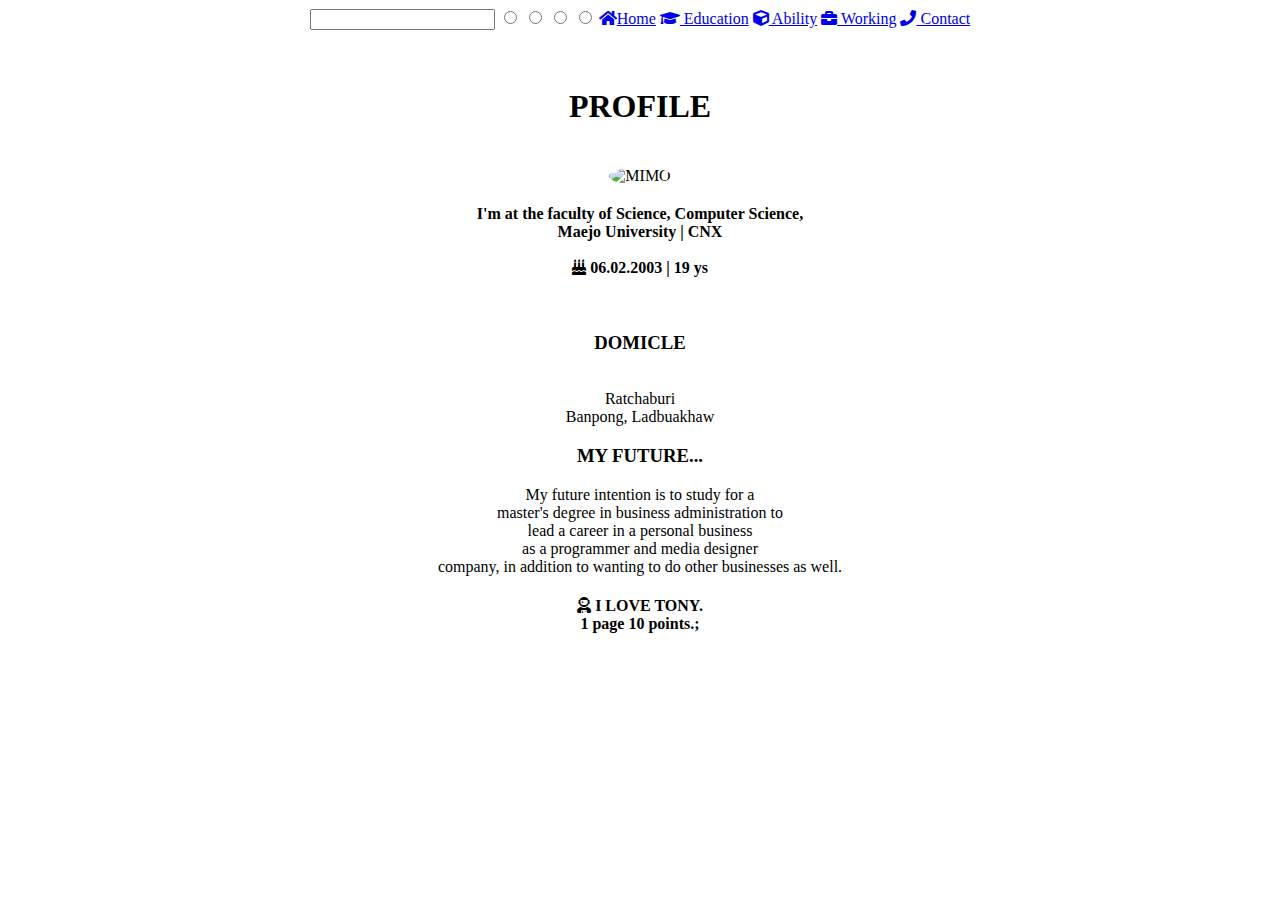
==== index.html @ 502ce269 "init project" ====
<!DOCTYPE html>
<html lang="en" dir="ltr">
   <head>
      <meta charset="utf-8">
      <title>Profile</title>
      <link rel="stylesheet" href="css/style.css">
      <link rel="stylesheet" href="https://cdnjs.cloudflare.com/ajax/libs/font-awesome/5.15.3/css/all.min.css"/>
   </head>
   <body>
      <center>
        <div class="wrapper">
            <nav>
               <input type="radi" name="tab" id="home" checked>
               <input type="radio" name="tab" id="inbox">
               <input type="radio" name="tab" id="contact">
               <input type="radio" name="tab" id="heart">
               <input type="radio" name="tab" id="about">
               
               <label for="home" class="home"><a href="#"><i class="fas fa-home"></i>Home</a></label>
               <label for="inbox" class="inbox"><a href="#"><i class="fas fa-graduation-cap"></i> Education</a></label>
               <label for="contact" class="contact"><a href="#"><i class="fas fa-cube"></i> Ability</a></label>
               <label for="heart" class="heart"><a href="#"><i class="fas fa-briefcase"></i> Working</a></label>
               <label for="about" class="about"><a href="#"><i class="fas fa-phone    "></i> Contact</a></label>
               <div class="tab"></div>

            </nav>
         </div>

         <div class="container">
            <h1 class="logo"><br>PROFILE<br></h1>
            <img class="img-circle" src="png/295282671_2229470947218072_2223683924130606535_n.jpg" 
            alt="MIMO" style=" margin: 20px; width:200px;height:200px; border-radius:50%">
            <b class="descrip"><br>I'm at the faculty of Science, Computer Science,<br>
            Maejo University | CNX</b>

            <br><br><i class="fas fa-birthday-cake">        06.02.2003 | 19 ys</i>

            <br><br><br>
         </div>
         <div class="sidebar"><h3>DOMICLE </h3><br><span>Ratchaburi<br>Banpong, Ladbuakhaw</span></div>
         <div class="body"><h3>MY FUTURE...</h3><span>My future intention is to study for a <br>master's degree in
               business administration to <br>lead a career in a personal business<br> 
               as a programmer and media designer <br>company, in addition to wanting 
               to do other businesses as well.</span></div>

         <div class="Footer" ><h4><i class="fas fa-user-astronaut "></i>  I LOVE TONY.<br> 1 page 10 points.;   </h4></div>
            


      </center>
   </body>
</html>
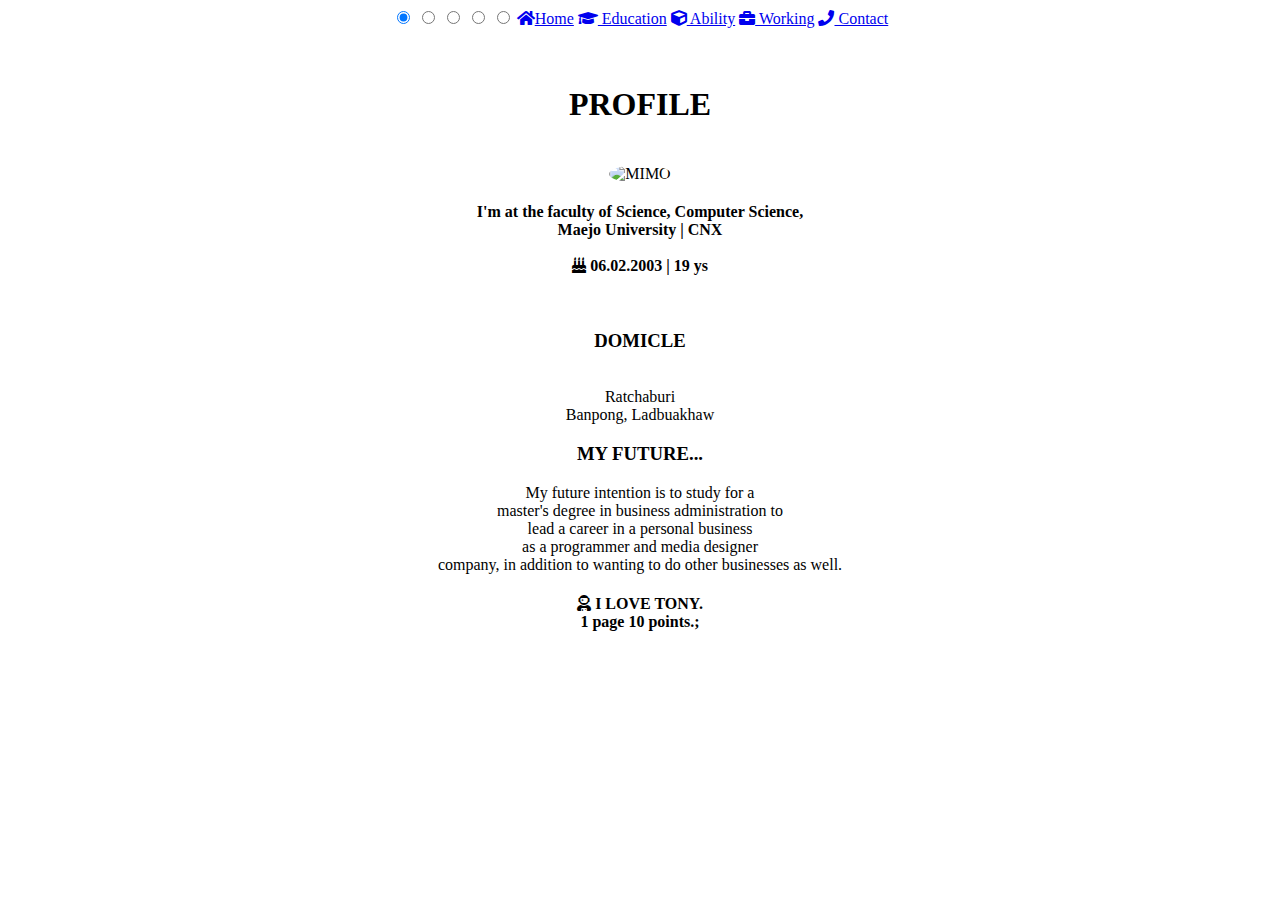
==== commit 869fe04f: "init project" ====
--- a/index.html
+++ b/index.html
@@ -10,7 +10,7 @@
       <center>
         <div class="wrapper">
             <nav>
-               <input type="radi" name="tab" id="home" checked>
+               <input type="radio" name="tab" id="home" checked>
                <input type="radio" name="tab" id="inbox">
                <input type="radio" name="tab" id="contact">
                <input type="radio" name="tab" id="heart">
